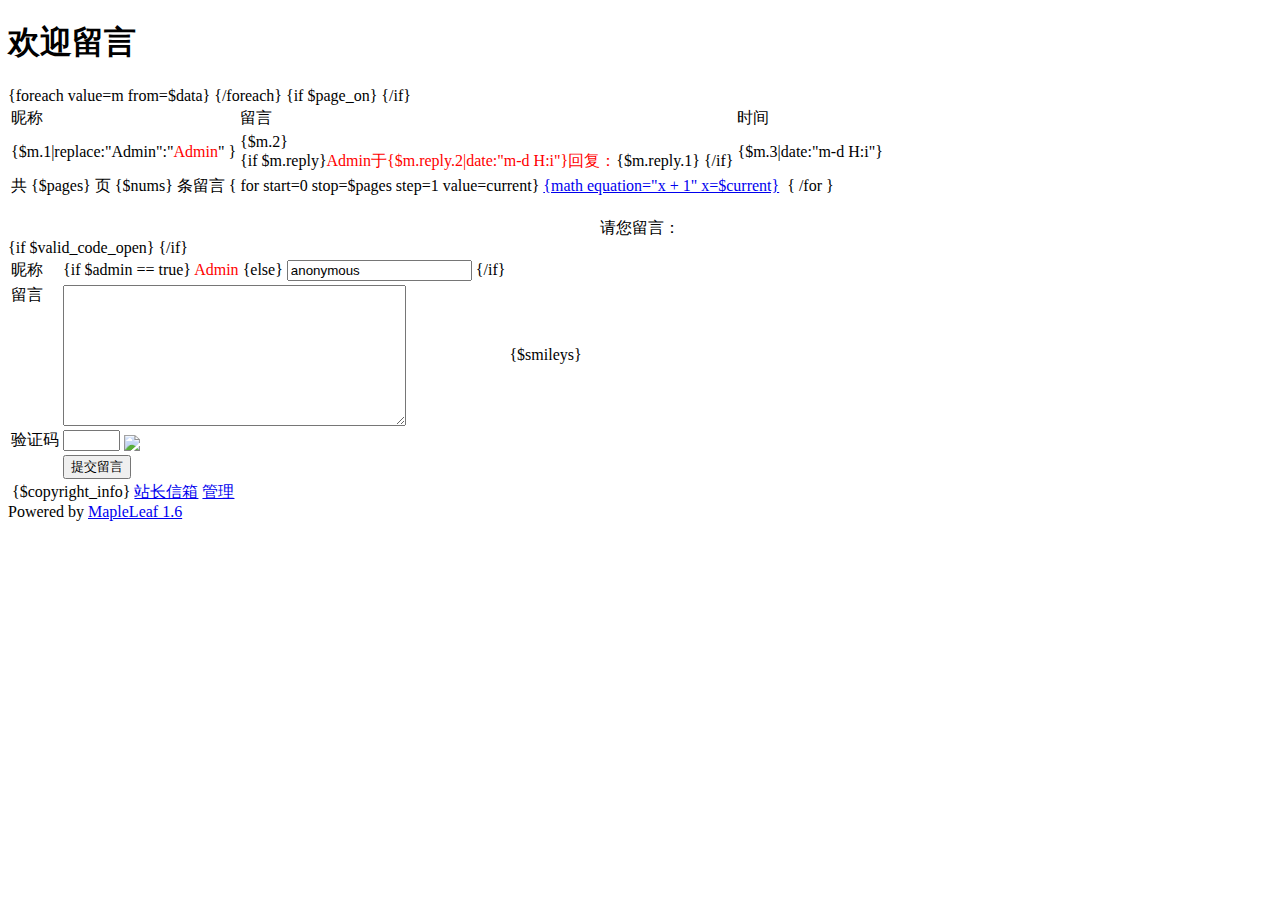
==== old/templates/index.html @ 37ac0976 "既然源代码有很大的改动了,那么,原先的就不要了" ====
<!DOCTYPE html PUBLIC "-//W3C//DTD XHTML 1.0 Transitional//EN" "http://www.w3.org/TR/xhtml1/DTD/xhtml1-transitional.dtd">
<html xmlns="http://www.w3.org/1999/xhtml">
<head>
<meta http-equiv="Content-Type" content="text/html; charset=utf-8" />
<script type="text/javascript" src="./includes/index.js"></script>
<link rel="stylesheet" href="./themes/{$theme}/common.css" type="text/css">
<title>欢迎光临{$title}</title>
</head>

<body>
<div id="container">
<h1>欢迎留言</h1>
<table id="table1">
	<tr class="header">
		<td class="ls">昵称</td>
		<td class="m">留言</td>
		<td>时间</td>
	</tr>
    {foreach value=m from=$data}
    <tr class='message'>
    	<td class='left'>{$m.1|replace:"Admin":"<font color='red'>Admin</font>" }</td>
        <td class='left'>{$m.2}<br />{if $m.reply}<font color='red'>Admin于{$m.reply.2|date:"m-d H:i"}回复：</font>{$m.reply.1} {/if}</td>
        <td class='left'>{$m.3|date:"m-d H:i"}</td>
    </tr>
    {/foreach}
    {if $page_on}
		<tr><td colspan='3'>共 {$pages} 页 {$nums} 条留言
		{ for start=0 stop=$pages step=1 value=current}
			<a href='index.php?pid={$current}'>{math equation="x + 1" x=$current}</a>&nbsp;
        { /for }

		</td></tr>
	{/if}
</table>
<br />


<div align="center">请您留言：</div>
<form name="guestbook" action="process.php" method="post"
	onsubmit="return checkall()">
<table id="table1">
	<tr>
		<td class="l">昵称</td>
		<td class="s">{if $admin == true}
        				<input name="user" id="user" type="hidden" maxlength="10"  onfocus="clear_user()" value="Admin" /><font color="red">Admin</font>
						{else}
                        <input name="user" id="user" type="text" maxlength="10"  onfocus="clear_user()" value="anonymous" />
					{/if}
		</td>
		<td class="left">&nbsp;
		<div id="user_msg"></div>
		</td>
	</tr>
	<tr>
		<td class="l" valign="top">留言</td>
		<td class="left">

		<textarea id="content" name="content" cols="40" rows="9"></textarea></td>
		<td class="left">
		
		<!-- begin 表情表格 -->
		<div id="smileys">{$smileys}</div>
		<!-- end 表情表格 -->
		
		</td>
	</tr>
	{if $valid_code_open}
	<tr>
		<td class="l">验证码</td>
		<td class="left"><input type="text" name="valid_code" size="4"
			maxlength="4" />&nbsp;<img src="./includes/showimgcode.php"
			border="0" align="absbottom" /></td>
		<td class="left">&nbsp;</td>
	</tr>
	{/if}
	<tr>
		<td>&nbsp;</td>
		<td colspan="2" class="left"><input name="submit" type="submit"
			value="提交留言" /></td>
	</tr>

</table>
</form>

<!-- begin footer -->
<div id="botton">&nbsp;{$copyright_info}
<a href="mailto:{$admin_email}">站长信箱</a> <a
	href="./adm/index.php">管理</a><br />
Powered by <a href="http://maple.dreamneverfall.cn" target="_blank"
	title="Find More">MapleLeaf 1.6</a></div>
</div>
<!-- end foot -->
</body>
</html>
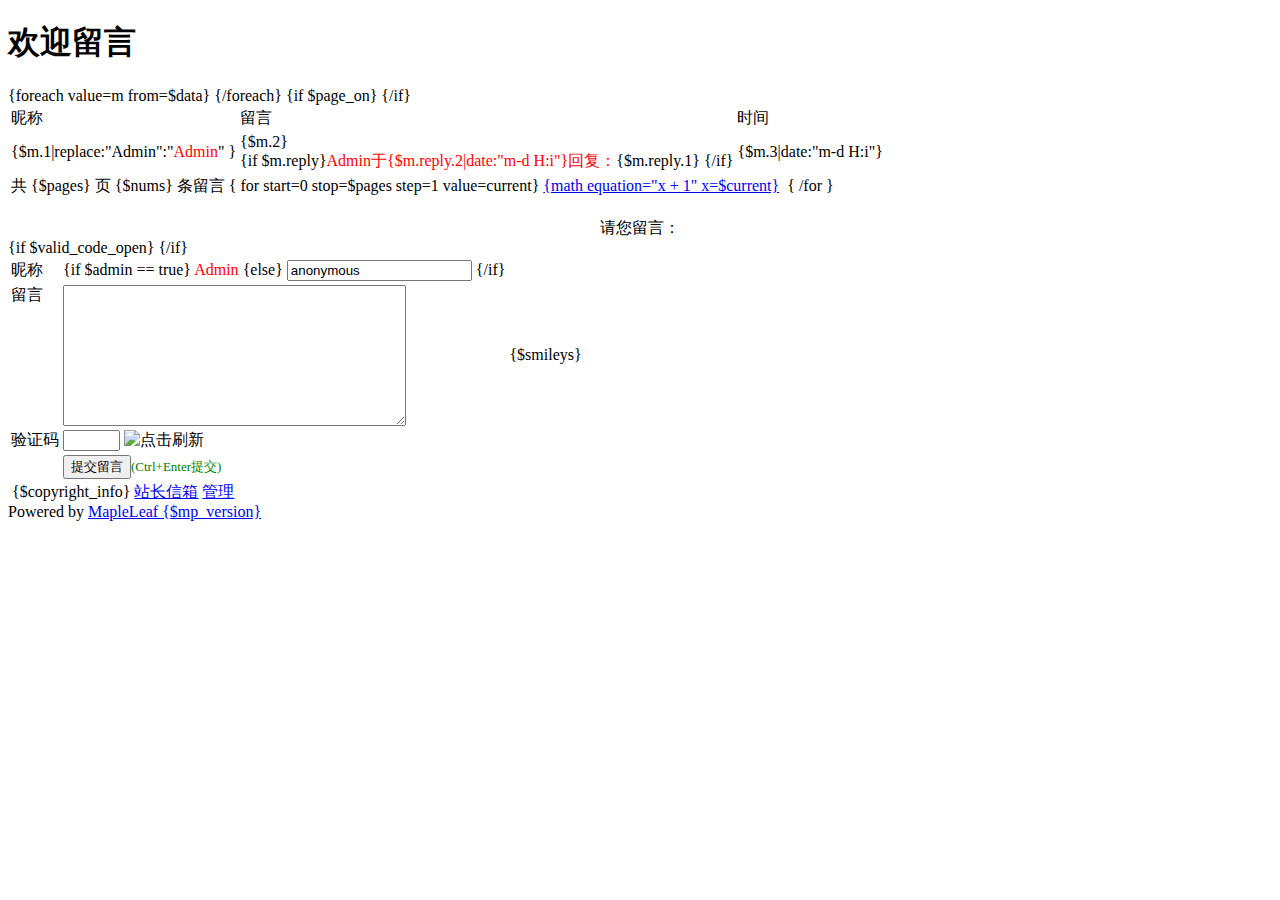
==== commit 9f8dd959: "" ====
--- a/old/templates/index.html
+++ b/old/templates/index.html
@@ -36,7 +36,7 @@
 
 
 <div align="center">请您留言：</div>
-<form name="guestbook" action="process.php" method="post"
+<form name="guestbook" action="index.php?action=add" method="post"
 	onsubmit="return checkall()">
 <table id="table1">
 	<tr>
@@ -55,7 +55,7 @@
 		<td class="l" valign="top">留言</td>
 		<td class="left">
 
-		<textarea id="content" name="content" cols="40" rows="9"></textarea></td>
+		<textarea id="content" name="content" cols="40" rows="9" onkeyup="javascript:return ctrlEnter(event);"></textarea></td>
 		<td class="left">
 		
 		<!-- begin 表情表格 -->
@@ -67,16 +67,17 @@
 	{if $valid_code_open}
 	<tr>
 		<td class="l">验证码</td>
-		<td class="left"><input type="text" name="valid_code" size="4"
+		<td class="left">
+			<input id="valid_code" type="text" name="valid_code" size="4"
 			maxlength="4" />&nbsp;<img src="./includes/showimgcode.php"
-			border="0" align="absbottom" /></td>
+			border="0" align="absbottom" onClick="this.src=this.src+'?'" title="点击刷新" style="cursor:pointer" /></td>
 		<td class="left">&nbsp;</td>
 	</tr>
 	{/if}
 	<tr>
 		<td>&nbsp;</td>
-		<td colspan="2" class="left"><input name="submit" type="submit"
-			value="提交留言" /></td>
+		<td colspan="2" class="left"><input id="submit" name="submit" type="submit"
+			value="提交留言" /><font color="green" size="2">(Ctrl+Enter提交)</font></td>
 	</tr>
 
 </table>
@@ -85,9 +86,9 @@
 <!-- begin footer -->
 <div id="botton">&nbsp;{$copyright_info}
 <a href="mailto:{$admin_email}">站长信箱</a> <a
-	href="./adm/index.php">管理</a><br />
+	href="index.php?action=admin">管理</a><br />
 Powered by <a href="http://maple.dreamneverfall.cn" target="_blank"
-	title="Find More">MapleLeaf 1.6</a></div>
+	title="Find More">MapleLeaf {$mp_version}</a></div>
 </div>
 <!-- end foot -->
 </body>
